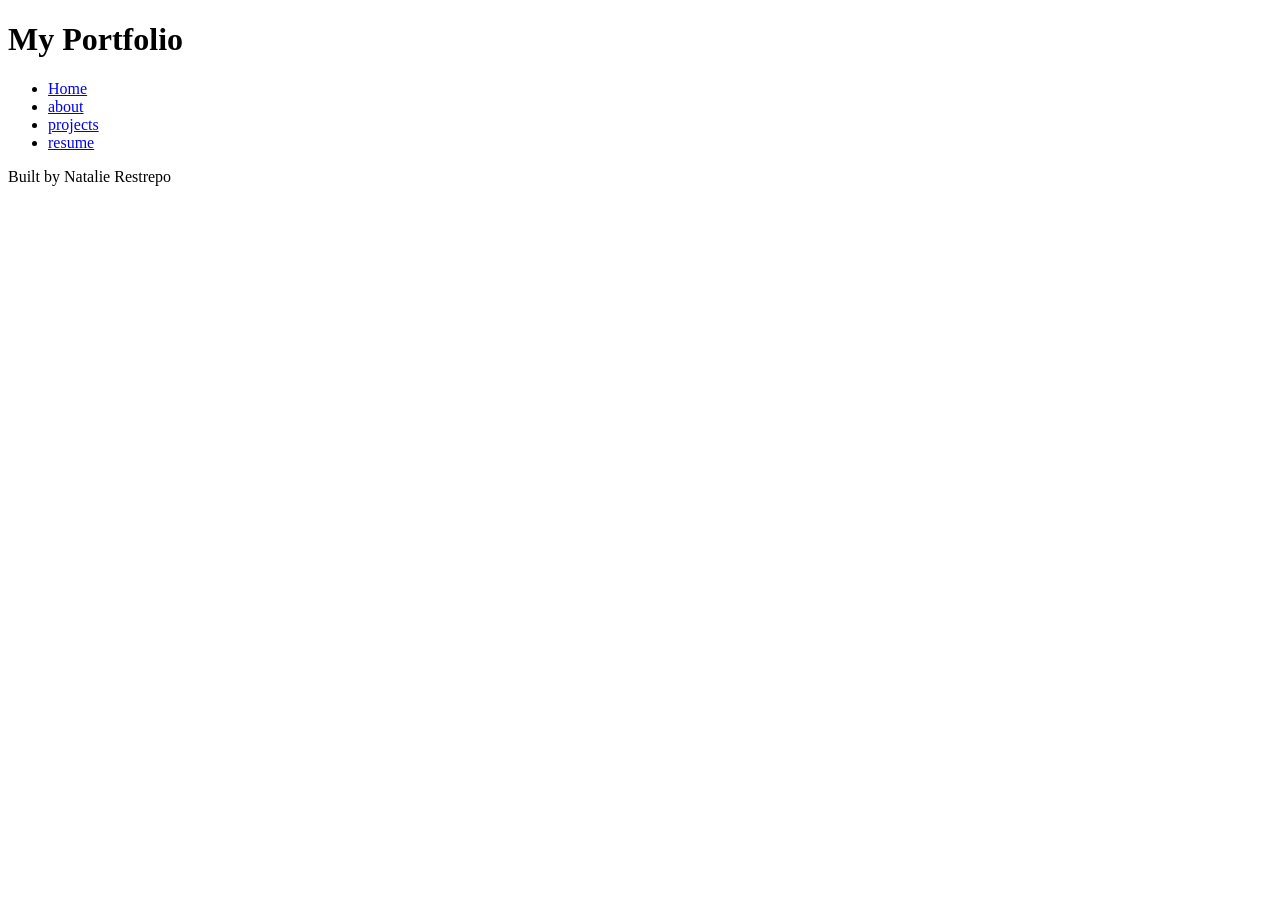
==== index.html @ 9612592d "html basics all the content necessary for the code-along" ====
<!DOCTYPE html>
<html lang="en">
<head>
    <meta charset="UTF-8">
    <meta name="viewport" content="width=device-width, initial-scale=1.0">
    <title>My Portfolio</title>
</head>
<body>
    <header>
        <h1>My Portfolio</h1>
        <p></p>
    </header>
    <nav>
        <ul>
            <li><a href="index.html">Home</a></li>
            <li><a href="about.html">about</a></li>
            <li><a href="projects.html">projects</a></li>
            <li><a href="resume.html">resume</a></li>
        </ul>
    </nav>
    <main>

    </main>
    <footer>
        <p>Built by Natalie Restrepo</p>
    </footer>
</body>
</html>
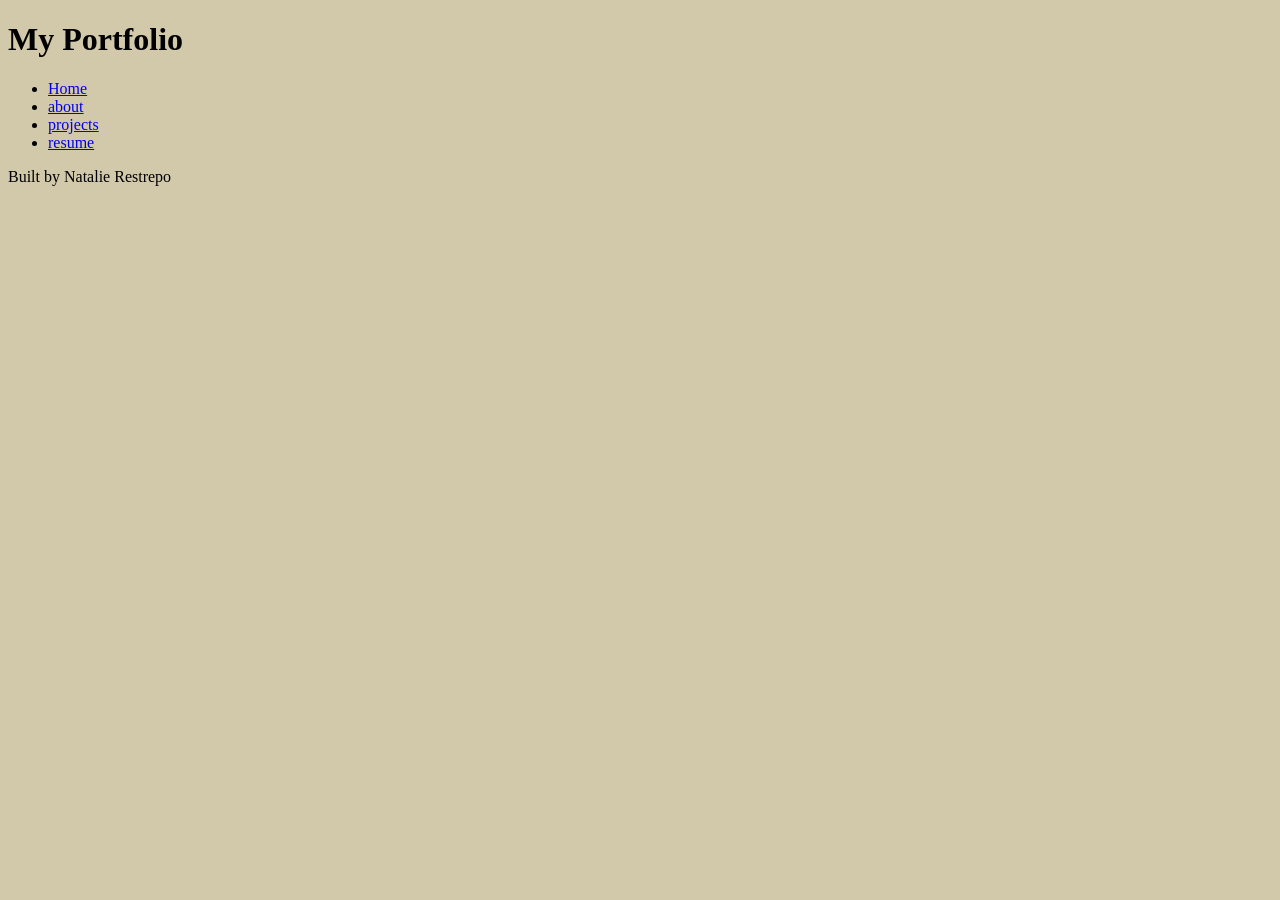
==== commit 7fd370ab: "updated code-along template" ====
--- a/index.html
+++ b/index.html
@@ -3,6 +3,7 @@
 <head>
     <meta charset="UTF-8">
     <meta name="viewport" content="width=device-width, initial-scale=1.0">
+    <link rel="stylesheet" href="style.css">
     <title>My Portfolio</title>
 </head>
 <body>
--- a/style.css
+++ b/style.css
@@ -0,0 +1,13 @@
+/* CSS by Natalie Restrepo */
+/* Color Palette
+light blue= #4D96D2
+dark red= #6C0220
+mint= #DBF4D2
+green= #007E61
+tan= #D2C8AA
+*/
+
+/* GLOBAL (base) MOBILE FIRST */
+body {
+    background-color:#D2C8AA;
+}
